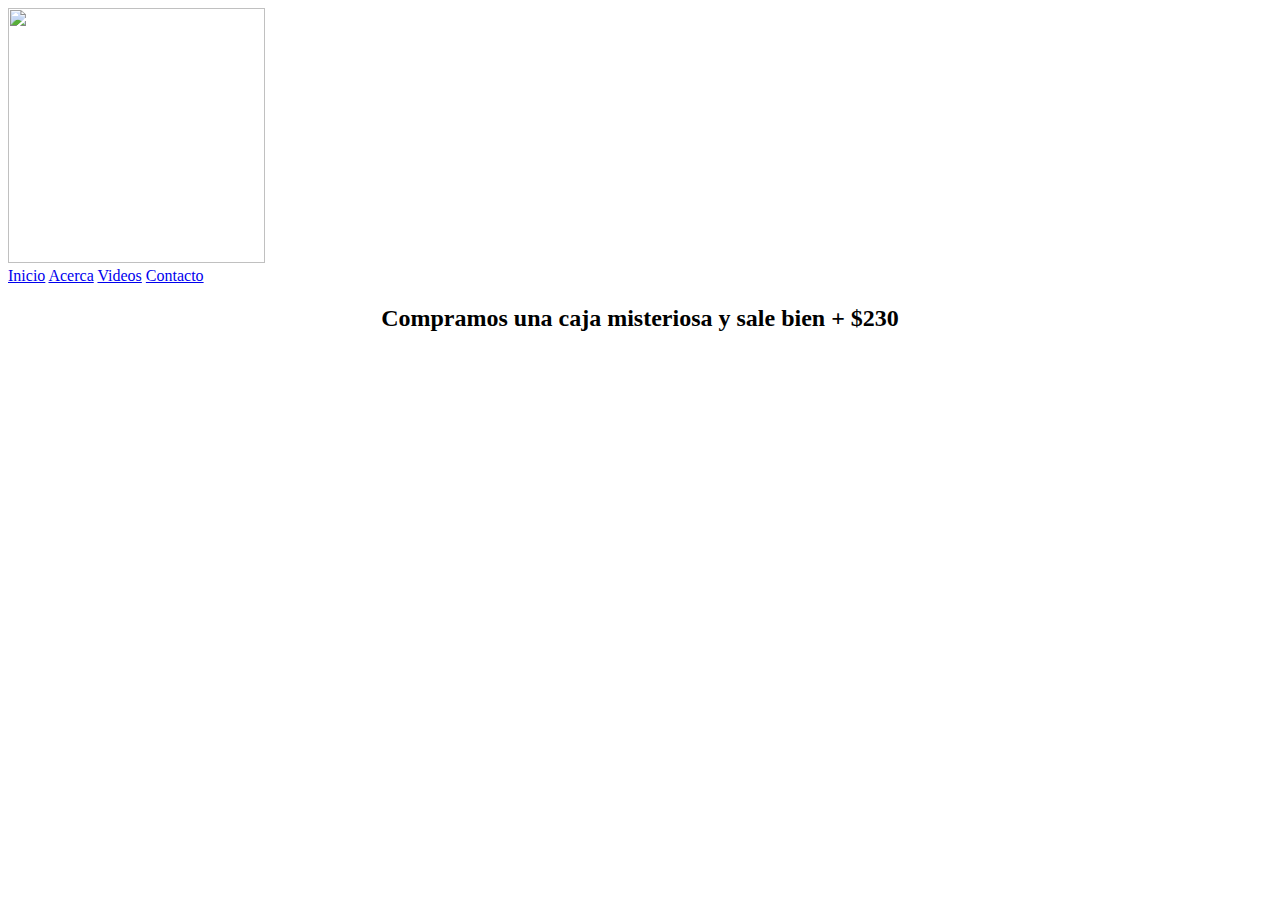
==== index.html @ a5a82f72 "Update and rename README.md to index.html" ====
<!DOCTYPE html>
<html lang="es">
<head>
    <meta content="text/html;charset=UTF-8"/>
    <meta content="IE=7,8,edge"/>
    <link rel="stylesheet" type="text/css" href="css/estilos.css">
    <link href="css/menu.css" type="text/css" rel="stylesheet"/>
    <title>Pagina sobre cajas misteriosas</title>
</head>
<body>
	<div id="contenedor">
	    
	    <div id="encabezado">
	    		
	    		<div id="logo">
	    			
	    			<img src="img/logo.jpg" height="255" width="257">
                    
	    	    </div>
	    </div>
	    
	    <div id="nav">
	        
	        <a href="index.html" class="inicio">Inicio</a>
	        <a href="acerca.html" class="acerca">Acerca</a>
	        <a href="videos.html" class="videos">Videos</a>
	        <a href="contacto.html" class="contacto">Contacto</a>
	           
	    </div>
	    
	    <div id="separador"></div>
	    <div id="izquierda">
	    		
	    		<div class="videos-youtube" style="text-align:center;">
	    			
	    			<h2>Compramos una caja misteriosa y sale bien + $230</h2>
	    			<iframe width="560" height="315" src="https://www.youtube.com/embed/lrnqBAISOEA" title="YouTube video player" frameborder="0" allow="accelerometer; autoplay; clipboard-write; encrypted-media; gyroscope; picture-in-picture" allowfullscreen Cargando... ></iframe>
	    			
	    		</div>
	    		
	    </div>
	    <div id="derecha"></div>
	    <div id="pie"></div>
	</div>
	
</body>
</html>
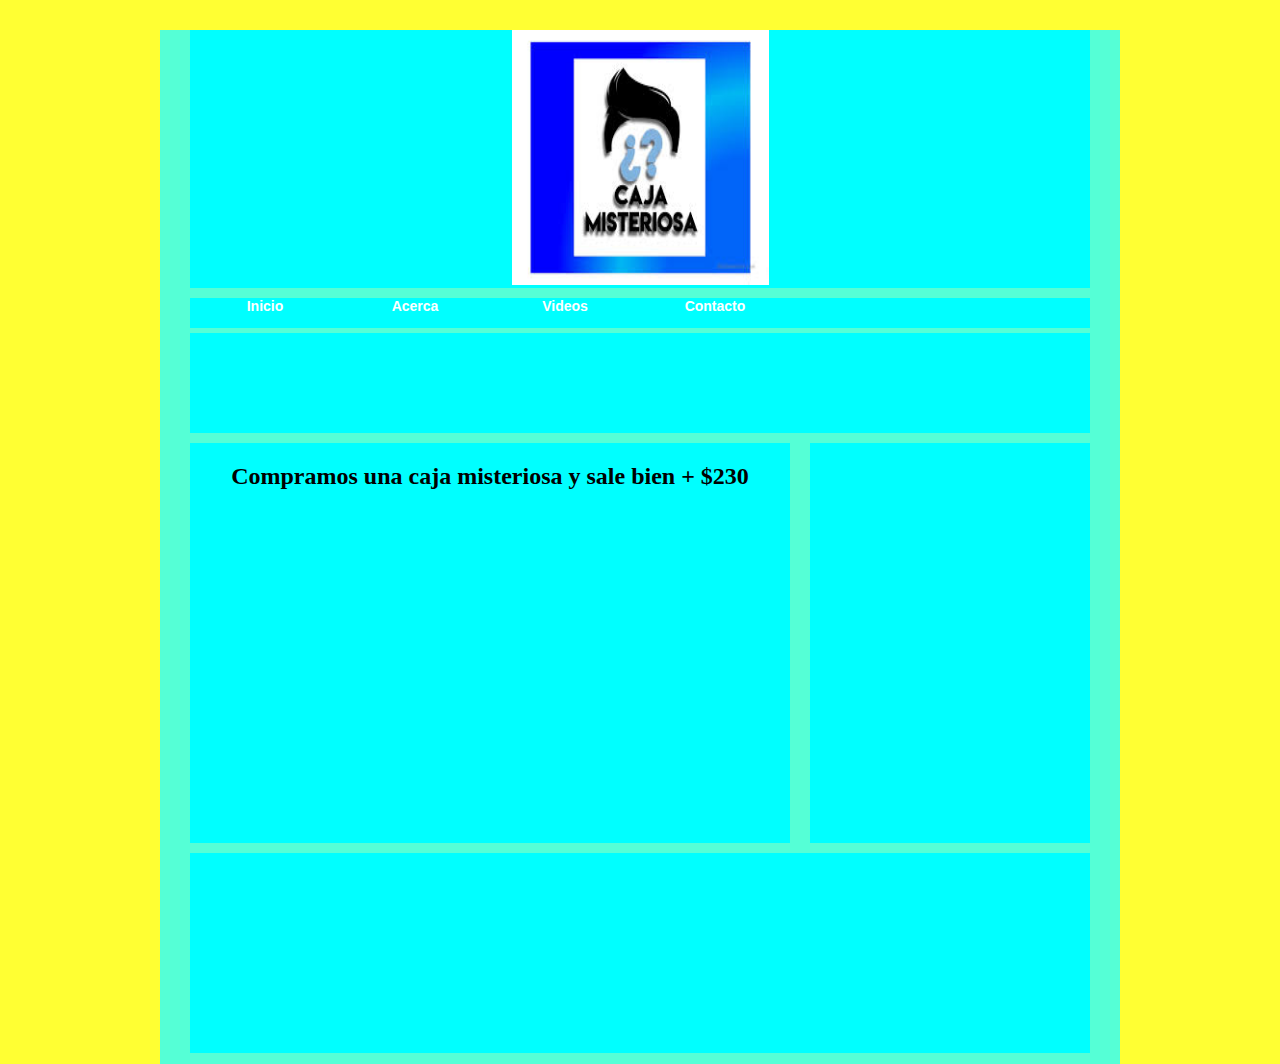
==== commit 4d7f4caa: "html, css, js" ====
--- a/index.html
+++ b/index.html
@@ -1,47 +1,47 @@
-<!DOCTYPE html>
-<html lang="es">
-<head>
-    <meta content="text/html;charset=UTF-8"/>
-    <meta content="IE=7,8,edge"/>
-    <link rel="stylesheet" type="text/css" href="css/estilos.css">
-    <link href="css/menu.css" type="text/css" rel="stylesheet"/>
-    <title>Pagina sobre cajas misteriosas</title>
-</head>
-<body>
-	<div id="contenedor">
-	    
-	    <div id="encabezado">
-	    		
-	    		<div id="logo">
-	    			
-	    			<img src="img/logo.jpg" height="255" width="257">
-                    
-	    	    </div>
-	    </div>
-	    
-	    <div id="nav">
-	        
-	        <a href="index.html" class="inicio">Inicio</a>
-	        <a href="acerca.html" class="acerca">Acerca</a>
-	        <a href="videos.html" class="videos">Videos</a>
-	        <a href="contacto.html" class="contacto">Contacto</a>
-	           
-	    </div>
-	    
-	    <div id="separador"></div>
-	    <div id="izquierda">
-	    		
-	    		<div class="videos-youtube" style="text-align:center;">
-	    			
-	    			<h2>Compramos una caja misteriosa y sale bien + $230</h2>
-	    			<iframe width="560" height="315" src="https://www.youtube.com/embed/lrnqBAISOEA" title="YouTube video player" frameborder="0" allow="accelerometer; autoplay; clipboard-write; encrypted-media; gyroscope; picture-in-picture" allowfullscreen Cargando... ></iframe>
-	    			
-	    		</div>
-	    		
-	    </div>
-	    <div id="derecha"></div>
-	    <div id="pie"></div>
-	</div>
-	
-</body>
-</html>
+<!DOCTYPE html>
+<html lang="es">
+<head>
+    <meta content="text/html;charset=UTF-8"/>
+    <meta content="IE=7,8,edge"/>
+    <link rel="stylesheet" type="text/css" href="css/estilos.css">
+    <link href="css/menu.css" type="text/css" rel="stylesheet"/>
+    <title>Pagina sobre cajas misteriosas</title>
+</head>
+<body>
+	<div id="contenedor">
+	    
+	    <div id="encabezado">
+	    		
+	    		<div id="logo">
+	    			
+	    			<img src="img/logo.jpg" height="255" width="257">
+                    
+	    	    </div>
+	    </div>
+	    
+	    <div id="nav">
+	        
+	        <a href="index.html" class="inicio">Inicio</a>
+	        <a href="acerca.html" class="acerca">Acerca</a>
+	        <a href="videos.html" class="videos">Videos</a>
+	        <a href="contacto.html" class="contacto">Contacto</a>
+	           
+	    </div>
+	    
+	    <div id="separador"></div>
+	    <div id="izquierda">
+	    		
+	    		<div class="videos-youtube" style="text-align:center;">
+	    			
+	    			<h2>Compramos una caja misteriosa y sale bien + $230</h2>
+	    			<iframe width="560" height="315" src="https://www.youtube.com/embed/lrnqBAISOEA" title="YouTube video player" frameborder="0" allow="accelerometer; autoplay; clipboard-write; encrypted-media; gyroscope; picture-in-picture" allowfullscreen Cargando... ></iframe>
+	    			
+	    		</div>
+	    		
+	    </div>
+	    <div id="derecha"></div>
+	    <div id="pie"></div>
+	</div>
+	
+</body>
+</html>--- a/css/estilos.css
+++ b/css/estilos.css
@@ -0,0 +1,133 @@
+/*En esta linea de código está el elemento body con un margin y un padding de 0 pixeles*/
+body{
+	margin:0;
+	padding:0;
+	background-color:#FF3;
+}
+
+/*Desde esta linea de código hasta la 130 están los selectores de ID junto con sus respectivas propiedades de CSS.*/
+#contenedor{
+	background-color:#55ffd6;
+	width:960px;
+	min-height:1000px;
+	margin-top:0px;
+	margin-right:auto;
+	margin-left:auto;
+	margin-bottom:0px;
+	padding-bottom:1px;
+	box-sizing:border-box;
+}
+
+#encabezado{
+	background-color:#0FF;
+	width:900px;
+	min-height:257px;
+	margin-top:30px;
+	margin-right:auto;
+	margin-left:auto;
+	margin-bottom:10px;
+	/*box-sizing:border-box;*/
+	font-family:"Trebuchet MS", Arial, Helvetica, sans-serif;
+	font-size:13px;
+}
+
+#nav{
+	background-color:#0FF;
+	width:900px;
+	height:30px;
+	margin-top:5px;
+	margin-right:auto;
+	margin-left:auto;
+	margin-bottom:5px;
+}
+
+#nav a{
+	display:block;
+	width:150px;
+	height:30px;
+	float:left;
+	text-align:center;
+}
+
+#separador{
+	background-color:#0FF;
+	width:900px;
+	min-height:100px;
+	margin-top:5px;
+	margin-right:auto;
+	margin-left:auto;
+	margin-bottom:5px;
+}
+
+#izquierda{
+	background-color:#0FF;
+	width:600px;
+	height:400px;
+	margin-top:5px;
+	margin-left:30px;
+	margin-bottom:10px;
+	float:left;
+	box-sizing:border-box;
+}
+
+#izquierda .videos_youtube{
+	background-color:#fff200;
+	width:560px;
+	height:315px;
+	margin:5px auto;
+	padding-bottom:1px;
+	box-sizing:border-box;
+	font-family:Arial, Helvetica, sans-serif;
+}
+
+.video-youtube1{
+	background-color:#00ffeb;
+	width:560px;
+	height:315px;
+	margin:5px auto;
+	box-sizing:border-box;
+}
+
+.videos{
+	width:560px;
+	height:315px;
+	text-align:center;
+	display:flex;
+	box-sizing:border-box;
+}
+
+#derecha{
+	background-color:#0FF;
+	width:280px;
+	height:400px;
+	margin-top:5px;
+	margin-right:30px;
+	margin-bottom:10px;
+	float:right;
+}
+
+#pie{
+	background-color:#0FF;
+	width:900px;
+	height:200px;
+	margin-top:5px;
+	margin-left:auto;
+	margin-right:auto;
+	margin-bottom:10px;
+	clear:both;
+}
+
+titulo{
+	font-family:"Trebuchet MS", Arial, Helvetica, sans-serif;
+	font-size:18px;
+	font-weight:bold;
+	text-decoration:none;
+}
+
+p{
+	font-family:"Trebuchet MS", Arial, Helvetica, sans-serif;
+	font-size:18px;
+	font-weight:bold;
+	text-decoration:none;
+}
+/*Se terminan los selectores de CSS junto con sus propiedades establecidas en cada línea de código*/--- a/css/menu.css
+++ b/css/menu.css
@@ -0,0 +1,38 @@
+body{
+	margin:0;
+	padding:0;
+	display:block;
+	text-align:center;
+}
+
+.inicio{
+	font-family:Arial, serif;
+	font-weight:bold;
+	font-size:14px;
+	text-decoration:none;
+	color:#FFFF;
+}
+
+.acerca{
+	font-family:Arial, serif;
+	font-weight:bold;
+	font-size:14px;
+	text-decoration:none;
+	color:#FFFF;
+}
+
+.videos{
+	font-family:Arial, serif;
+	font-weight:bold;
+	font-size:14px;
+	text-decoration:none;
+	color:#FFFF;
+}
+
+.contacto{
+	font-family:Arial, serif;
+	font-weight:bold;
+	font-size:14px;
+	text-decoration:none;
+	color:#FFFF;
+}
